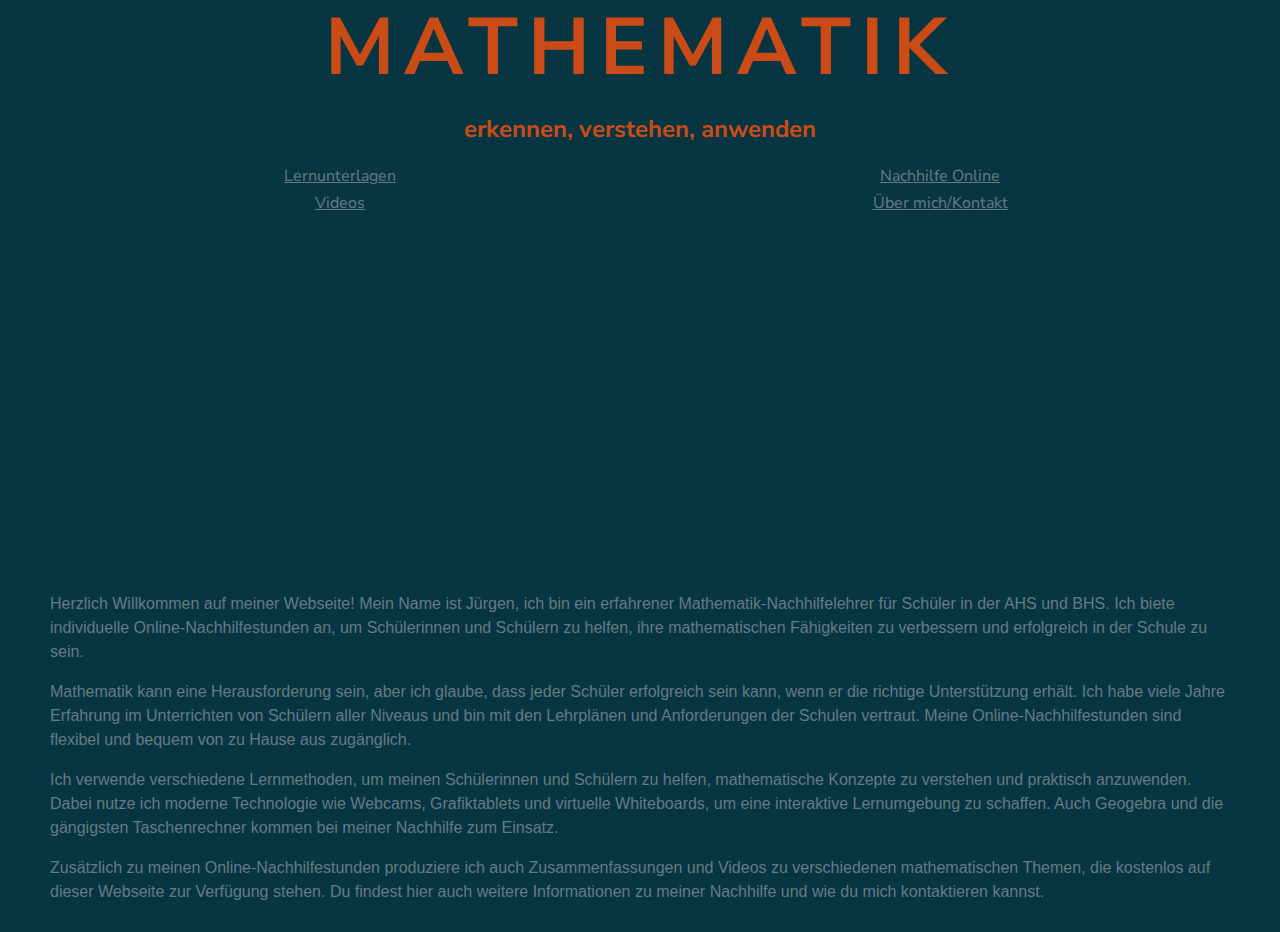
==== index.html @ 0ab4e3fc "new inhalt" ====
<!DOCTYPE html>
<html lang="en">
  <head>
    <meta charset="UTF-8" />
    <meta name="viewport" content="width=device-width, initial-scale=1.0" />
    <meta http-equiv="X-UA-Compatible" content="ie=edge" />
    <link
      href="https://fonts.googleapis.com/css?family=Nunito+Sans:300,400,700&display=swap"
      rel="stylesheet"
    />
    <link href="css/main.css" rel="stylesheet" />
    <link href="css/normailze.css" rel="stylesheet" />
    <title>juergensaueregger</title>
  </head>
  <body class="base02" onload="draw();">
    <div class="site">
      <header>
        <h1 class="orange">Mathematik</h1>
        <h2 class="orange">erkennen, verstehen, anwenden</h2>
      </header>
      <div class="menu base00">
        <ul>
          <li class="menupunkt">
            <a class="base00" href="lernunterlagen.html">Lernunterlagen</a>
          </li>
          <li class="menupunkt">
            <a class="base00" href="nachhilfe.html">Nachhilfe Online</a>
          </li>
          <li class="menupunkt">
            <a class="base00" href="video.html">Videos</a>
          </li>
          <li class="menupunkt">
            <a class="base00" href="kontakt.html">Über mich/Kontakt</a>
          </li>
        </ul>
      </div>
      <canvas id="nicepic" width="300" height="300"></canvas>
      <div
        class="base00"
        style="
          font-family: Arial, sans-serif;
          font-size: 16px;
          line-height: 1.5;
          padding: 10px;
        "
      >
        <p style="margin-bottom: 10px">
          Herzlich Willkommen auf meiner Webseite! Mein Name ist Jürgen, ich bin
          ein erfahrener Mathematik-Nachhilfelehrer für Schüler in der AHS und
          BHS. Ich biete individuelle Online-Nachhilfestunden an, um
          Schülerinnen und Schülern zu helfen, ihre mathematischen Fähigkeiten
          zu verbessern und erfolgreich in der Schule zu sein.
        </p>

        <p style="margin-bottom: 10px">
          Mathematik kann eine Herausforderung sein, aber ich glaube, dass jeder
          Schüler erfolgreich sein kann, wenn er die richtige Unterstützung
          erhält. Ich habe viele Jahre Erfahrung im Unterrichten von Schülern
          aller Niveaus und bin mit den Lehrplänen und Anforderungen der Schulen
          vertraut. Meine Online-Nachhilfestunden sind flexibel und bequem von
          zu Hause aus zugänglich.
        </p>

        <p style="margin-bottom: 10px">
          Ich verwende verschiedene Lernmethoden, um meinen Schülerinnen und
          Schülern zu helfen, mathematische Konzepte zu verstehen und praktisch
          anzuwenden. Dabei nutze ich moderne Technologie wie Webcams,
          Grafiktablets und virtuelle Whiteboards, um eine interaktive
          Lernumgebung zu schaffen. Auch Geogebra und die gängigsten
          Taschenrechner kommen bei meiner Nachhilfe zum Einsatz.
        </p>

        <p style="margin-bottom: 10px">
          Zusätzlich zu meinen Online-Nachhilfestunden produziere ich auch
          Zusammenfassungen und Videos zu verschiedenen mathematischen Themen,
          die kostenlos auf dieser Webseite zur Verfügung stehen. Du findest
          hier auch weitere Informationen zu meiner Nachhilfe und wie du mich
          kontaktieren kannst.
        </p>
      </div>
    </div>

    <script src="js/main.js"></script>
  </body>
</html>
---- css/main.css ----
body {
    font-family: 'Nunito Sans', sans-serif;
    line-height: 1.5em;

}

.site {
    line-height: 1.7em;
    letter-spacing: 0px;
    font-weight: 400;
    font-style: normal;
    max-width: 1200px;
    margin: 0 auto;
}


header {

    position: relative;
    text-align: center;
    width: 100%;
}

h1 {
    line-height: 1em;
    text-transform: uppercase;
    letter-spacing: 10px;
    font-weight: 700;
    font-style: normal;
    font-size: 80px;
    text-align: center;
    display: block;
    margin: 0 auto 28px;
}





.base03 {
    background-color: #002b36;
}

.base02 {
    background-color: #073642;
}

.base01 {
    color: #586e75;
}

.base00 {
    color: #657b83;
}

.orange {
    color: #cb4b16;
}

.red {
    color: #dc322f;
}

.magenta {
    color: #d33682;
}

.violet {
    color: #6c71c4;
}

.blue {
    color: #268bd2;
}

.cyan {
    color: #2aa198;
}

.green {
    color: #859900;
}

.yellow {
    color: #b58900;
}


.menu ul {
    padding: 0;
    margin-block-start: 0;
    margin: 0;
    display: grid;
    grid-template-columns: 1fr 1fr;
}

.menu li{
    list-style: none;
    margin: auto;
}

.menu a{
    text-decoration: ;
}

#nicepic{
    margin: auto auto;
    margin-top: 3em;
    display: block;
}

p {
    color: #657b83;
}
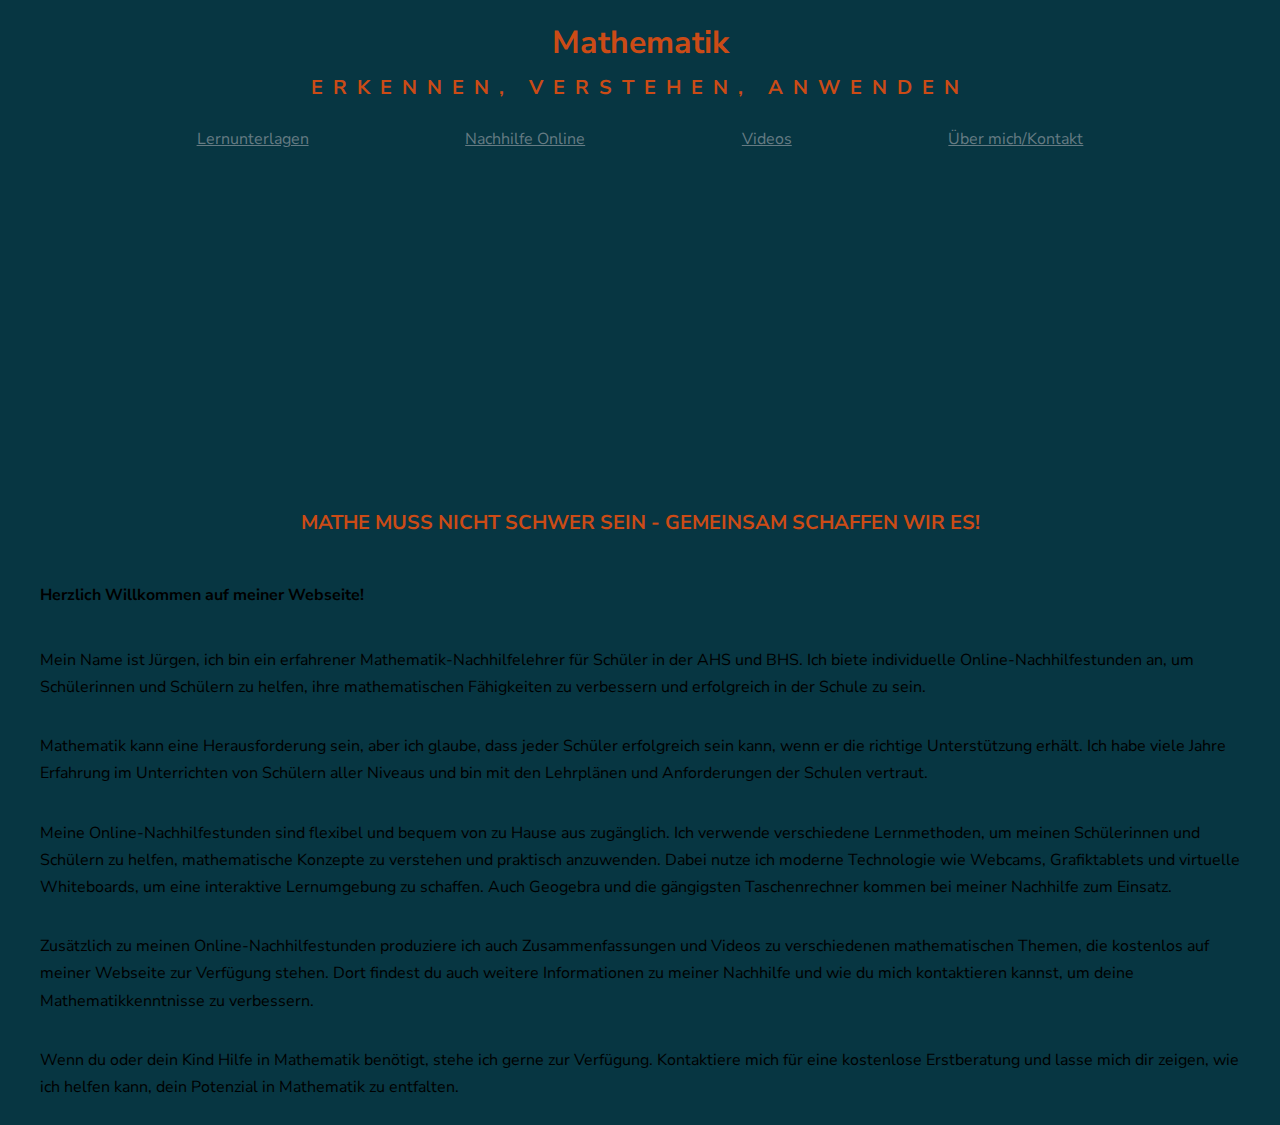
==== commit 7ff7cb50: "g" ====
--- a/index.html
+++ b/index.html
@@ -1,85 +1,55 @@
 <!DOCTYPE html>
 <html lang="en">
-  <head>
-    <meta charset="UTF-8" />
-    <meta name="viewport" content="width=device-width, initial-scale=1.0" />
-    <meta http-equiv="X-UA-Compatible" content="ie=edge" />
-    <link
-      href="https://fonts.googleapis.com/css?family=Nunito+Sans:300,400,700&display=swap"
-      rel="stylesheet"
-    />
-    <link href="css/main.css" rel="stylesheet" />
-    <link href="css/normailze.css" rel="stylesheet" />
+<head>
+    <meta charset="UTF-8">
+    <meta name="viewport" content="width=device-width, initial-scale=1.0">
+    <meta http-equiv="X-UA-Compatible" content="ie=edge">
+    <link href="https://fonts.googleapis.com/css?family=Nunito+Sans:300,400,700&display=swap" rel="stylesheet">
+    <link href="css/main.css" rel="stylesheet">
+    <link href="css/normailze.css" rel="stylesheet">
     <title>juergensaueregger</title>
-  </head>
-  <body class="base02" onload="draw();">
-    <div class="site">
-      <header>
-        <h1 class="orange">Mathematik</h1>
-        <h2 class="orange">erkennen, verstehen, anwenden</h2>
-      </header>
-      <div class="menu base00">
-        <ul>
-          <li class="menupunkt">
-            <a class="base00" href="lernunterlagen.html">Lernunterlagen</a>
-          </li>
-          <li class="menupunkt">
-            <a class="base00" href="nachhilfe.html">Nachhilfe Online</a>
-          </li>
-          <li class="menupunkt">
-            <a class="base00" href="video.html">Videos</a>
-          </li>
-          <li class="menupunkt">
-            <a class="base00" href="kontakt.html">Über mich/Kontakt</a>
-          </li>
-        </ul>
-      </div>
-      <canvas id="nicepic" width="300" height="300"></canvas>
-      <div
-        class="base00"
-        style="
-          font-family: Arial, sans-serif;
-          font-size: 16px;
-          line-height: 1.5;
-          padding: 10px;
-        "
-      >
-        <p style="margin-bottom: 10px">
-          Herzlich Willkommen auf meiner Webseite! Mein Name ist Jürgen, ich bin
-          ein erfahrener Mathematik-Nachhilfelehrer für Schüler in der AHS und
-          BHS. Ich biete individuelle Online-Nachhilfestunden an, um
-          Schülerinnen und Schülern zu helfen, ihre mathematischen Fähigkeiten
-          zu verbessern und erfolgreich in der Schule zu sein.
-        </p>
 
-        <p style="margin-bottom: 10px">
-          Mathematik kann eine Herausforderung sein, aber ich glaube, dass jeder
-          Schüler erfolgreich sein kann, wenn er die richtige Unterstützung
-          erhält. Ich habe viele Jahre Erfahrung im Unterrichten von Schülern
-          aller Niveaus und bin mit den Lehrplänen und Anforderungen der Schulen
-          vertraut. Meine Online-Nachhilfestunden sind flexibel und bequem von
-          zu Hause aus zugänglich.
-        </p>
+</head>
+<body class="base02" onload="draw();">
+     
+    
+    <div class="site" > 
+   
+        <header>
+                <H1 class="orange">Mathematik</H1>
+                <H2 class="orange">erkennen, verstehen, anwenden</H2>
+        </header>
+        <div class="menu base00">
+            <ul>
+                <li class="menupunkt"><a class="base00" href="lernunterlagen.html">Lernunterlagen</a></li>
+                <li class="menupunkt"><a class="base00" href="nachhilfe.html">Nachhilfe Online</a></li>
+                <li class="menupunkt"><a class="base00" href="video.html">Videos</a></li>
+                <li class="menupunkt"><a class="base00" href="kontakt.html">Über mich/Kontakt</a></li>
+            </ul>
+        </div>
+        <canvas id="nicepic" width="300" height="300"></canvas>
+        <H3 class="orange">Mathe muss nicht schwer sein - Gemeinsam schaffen wir es!</H2>
+       
+            <h4>Herzlich Willkommen auf meiner Webseite!</h4>
+            <p>
+            Mein Name ist Jürgen, ich bin ein erfahrener Mathematik-Nachhilfelehrer für Schüler in der AHS und BHS.
+            Ich biete individuelle Online-Nachhilfestunden an, um Schülerinnen und Schülern zu helfen,
+            ihre mathematischen Fähigkeiten zu verbessern und erfolgreich in der Schule zu sein.</p>
+            <p>
+            Mathematik kann eine Herausforderung sein, aber ich glaube, dass jeder Schüler erfolgreich sein kann,
+            wenn er die richtige Unterstützung erhält. Ich habe viele Jahre Erfahrung im Unterrichten von Schülern
+            aller Niveaus und bin mit den Lehrplänen und Anforderungen der Schulen vertraut.</p>
+            <p> Meine Online-Nachhilfestunden sind flexibel und bequem von zu Hause aus zugänglich.
+            Ich verwende verschiedene Lernmethoden, um meinen Schülerinnen und Schülern zu helfen,
+            mathematische Konzepte zu verstehen und praktisch anzuwenden.
+            Dabei nutze ich moderne Technologie wie Webcams, Grafiktablets und virtuelle Whiteboards,
+            um eine interaktive Lernumgebung zu schaffen.
+            Auch Geogebra und die gängigsten Taschenrechner kommen bei meiner Nachhilfe zum Einsatz.</p>
+            <p>Zusätzlich zu meinen Online-Nachhilfestunden produziere ich auch Zusammenfassungen und Videos zu verschiedenen mathematischen Themen, die kostenlos auf meiner Webseite zur Verfügung stehen. Dort findest du auch weitere Informationen zu meiner Nachhilfe und wie du mich kontaktieren kannst, um deine Mathematikkenntnisse zu verbessern.
+            <p>Wenn du oder dein Kind Hilfe in Mathematik benötigt, stehe ich gerne zur Verfügung. Kontaktiere mich für eine kostenlose Erstberatung und lasse mich dir zeigen, wie ich helfen kann, dein Potenzial in Mathematik zu entfalten. </p>
 
-        <p style="margin-bottom: 10px">
-          Ich verwende verschiedene Lernmethoden, um meinen Schülerinnen und
-          Schülern zu helfen, mathematische Konzepte zu verstehen und praktisch
-          anzuwenden. Dabei nutze ich moderne Technologie wie Webcams,
-          Grafiktablets und virtuelle Whiteboards, um eine interaktive
-          Lernumgebung zu schaffen. Auch Geogebra und die gängigsten
-          Taschenrechner kommen bei meiner Nachhilfe zum Einsatz.
-        </p>
-
-        <p style="margin-bottom: 10px">
-          Zusätzlich zu meinen Online-Nachhilfestunden produziere ich auch
-          Zusammenfassungen und Videos zu verschiedenen mathematischen Themen,
-          die kostenlos auf dieser Webseite zur Verfügung stehen. Du findest
-          hier auch weitere Informationen zu meiner Nachhilfe und wie du mich
-          kontaktieren kannst.
-        </p>
-      </div>
     </div>
-
+    
     <script src="js/main.js"></script>
-  </body>
+</body>
 </html>
--- a/css/main.css
+++ b/css/main.css
@@ -5,6 +5,9 @@
 }
 
 .site {
+    display: grid;
+    grid-template-columns: 1fr;
+    grid-template-rows: 2fr 1fr 300px;
     line-height: 1.7em;
     letter-spacing: 0px;
     font-weight: 400;
@@ -13,7 +16,6 @@
     margin: 0 auto;
 }
 
-
 header {
 
     position: relative;
@@ -21,16 +23,27 @@
     width: 100%;
 }
 
-h1 {
+h2 {
     line-height: 1em;
     text-transform: uppercase;
     letter-spacing: 10px;
     font-weight: 700;
     font-style: normal;
-    font-size: 80px;
+    font-size: 20px;
     text-align: center;
     display: block;
     margin: 0 auto 28px;
+}
+
+h3 {
+    line-height: 1em;
+    text-transform: uppercase;
+    font-weight: 700;
+    font-style: normal;
+    font-size: 20px;
+    text-align: center;
+    display: block;
+    margin: 28px auto 28px;
 }
 
 
@@ -90,13 +103,12 @@
     padding: 0;
     margin-block-start: 0;
     margin: 0;
-    display: grid;
-    grid-template-columns: 1fr 1fr;
+    display: flex;
+    justify-content: space-evenly;
 }
 
 .menu li{
     list-style: none;
-    margin: auto;
 }
 
 .menu a{
@@ -104,11 +116,5 @@
 }
 
 #nicepic{
-    margin: auto auto;
-    margin-top: 3em;
-    display: block;
-}
-
-p {
-    color: #657b83;
+    margin: auto;
 }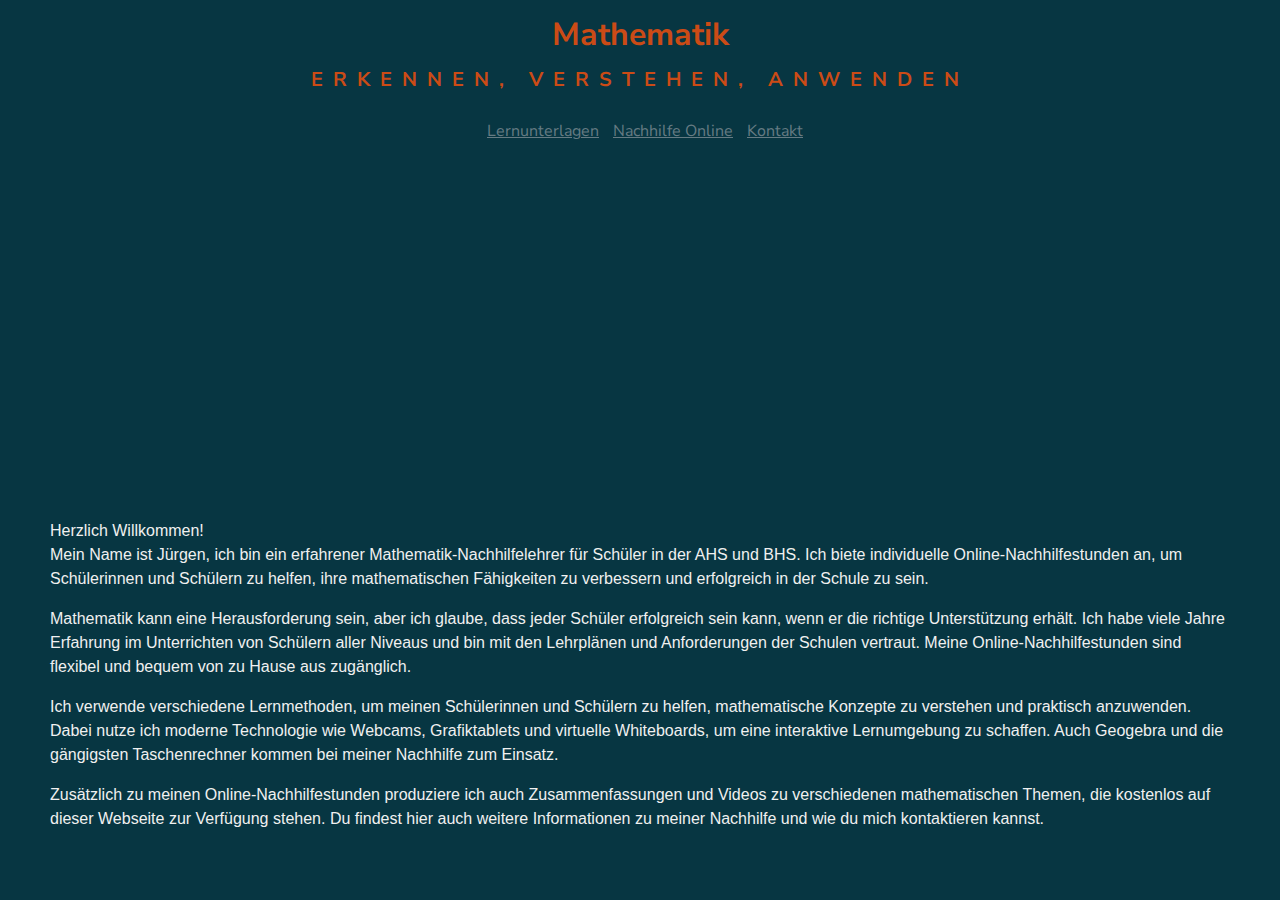
==== commit bd71e267: "again title" ====
--- a/index.html
+++ b/index.html
@@ -1,55 +1,84 @@
 <!DOCTYPE html>
 <html lang="en">
-<head>
-    <meta charset="UTF-8">
-    <meta name="viewport" content="width=device-width, initial-scale=1.0">
-    <meta http-equiv="X-UA-Compatible" content="ie=edge">
-    <link href="https://fonts.googleapis.com/css?family=Nunito+Sans:300,400,700&display=swap" rel="stylesheet">
-    <link href="css/main.css" rel="stylesheet">
-    <link href="css/normailze.css" rel="stylesheet">
-    <title>juergensaueregger</title>
+  <head>
+    <meta charset="UTF-8" />
+    <meta name="viewport" content="width=device-width, initial-scale=1.0" />
+    <meta http-equiv="X-UA-Compatible" content="ie=edge" />
+    <link
+      href="https://fonts.googleapis.com/css?family=Nunito+Sans:300,400,700&display=swap"
+      rel="stylesheet"
+    />
+    <link href="css/main.css" rel="stylesheet" />
+    <link href="css/normailze.css" rel="stylesheet" />
+    <title>mathe-lernhilfe</title>
+  </head>
+  <body class="base02" onload="draw();">
+    <div class="site">
+      <header>
+        <h1 class="orange">Mathematik</h1>
+        <h2 class="orange">erkennen, verstehen, anwenden</h2>
+      </header>
+      <div class="menu base00">
+        <ul>
+          <li class="menupunkt">
+            <a class="base00" href="lernunterlagen.html">Lernunterlagen</a>
+          </li>
+          <li class="menupunkt">
+            <a class="base00" href="nachhilfe.html">Nachhilfe Online</a>
+          </li>
+          
+          <li class="menupunkt">
+            <a class="base00" href="kontakt.html">Kontakt</a>
+          </li>
+        </ul>
+      </div>
+      <canvas id="nicepic" width="300" height="300"></canvas>
+      <div
+        class="base01"
+        style="
+          font-family: Arial, sans-serif;
+          font-size: 16px;
+          line-height: 1.5;
+          padding: 10px;
+        "
+      >
+        <p style="margin-bottom: 10px">
+          Herzlich Willkommen!<br/>
+          Mein Name ist Jürgen, ich bin
+          ein erfahrener Mathematik-Nachhilfelehrer für Schüler in der AHS und
+          BHS. Ich biete individuelle Online-Nachhilfestunden an, um
+          Schülerinnen und Schülern zu helfen, ihre mathematischen Fähigkeiten
+          zu verbessern und erfolgreich in der Schule zu sein.
+        </p>
 
-</head>
-<body class="base02" onload="draw();">
-     
-    
-    <div class="site" > 
-   
-        <header>
-                <H1 class="orange">Mathematik</H1>
-                <H2 class="orange">erkennen, verstehen, anwenden</H2>
-        </header>
-        <div class="menu base00">
-            <ul>
-                <li class="menupunkt"><a class="base00" href="lernunterlagen.html">Lernunterlagen</a></li>
-                <li class="menupunkt"><a class="base00" href="nachhilfe.html">Nachhilfe Online</a></li>
-                <li class="menupunkt"><a class="base00" href="video.html">Videos</a></li>
-                <li class="menupunkt"><a class="base00" href="kontakt.html">Über mich/Kontakt</a></li>
-            </ul>
-        </div>
-        <canvas id="nicepic" width="300" height="300"></canvas>
-        <H3 class="orange">Mathe muss nicht schwer sein - Gemeinsam schaffen wir es!</H2>
-       
-            <h4>Herzlich Willkommen auf meiner Webseite!</h4>
-            <p>
-            Mein Name ist Jürgen, ich bin ein erfahrener Mathematik-Nachhilfelehrer für Schüler in der AHS und BHS.
-            Ich biete individuelle Online-Nachhilfestunden an, um Schülerinnen und Schülern zu helfen,
-            ihre mathematischen Fähigkeiten zu verbessern und erfolgreich in der Schule zu sein.</p>
-            <p>
-            Mathematik kann eine Herausforderung sein, aber ich glaube, dass jeder Schüler erfolgreich sein kann,
-            wenn er die richtige Unterstützung erhält. Ich habe viele Jahre Erfahrung im Unterrichten von Schülern
-            aller Niveaus und bin mit den Lehrplänen und Anforderungen der Schulen vertraut.</p>
-            <p> Meine Online-Nachhilfestunden sind flexibel und bequem von zu Hause aus zugänglich.
-            Ich verwende verschiedene Lernmethoden, um meinen Schülerinnen und Schülern zu helfen,
-            mathematische Konzepte zu verstehen und praktisch anzuwenden.
-            Dabei nutze ich moderne Technologie wie Webcams, Grafiktablets und virtuelle Whiteboards,
-            um eine interaktive Lernumgebung zu schaffen.
-            Auch Geogebra und die gängigsten Taschenrechner kommen bei meiner Nachhilfe zum Einsatz.</p>
-            <p>Zusätzlich zu meinen Online-Nachhilfestunden produziere ich auch Zusammenfassungen und Videos zu verschiedenen mathematischen Themen, die kostenlos auf meiner Webseite zur Verfügung stehen. Dort findest du auch weitere Informationen zu meiner Nachhilfe und wie du mich kontaktieren kannst, um deine Mathematikkenntnisse zu verbessern.
-            <p>Wenn du oder dein Kind Hilfe in Mathematik benötigt, stehe ich gerne zur Verfügung. Kontaktiere mich für eine kostenlose Erstberatung und lasse mich dir zeigen, wie ich helfen kann, dein Potenzial in Mathematik zu entfalten. </p>
+        <p style="margin-bottom: 10px">
+          Mathematik kann eine Herausforderung sein, aber ich glaube, dass jeder
+          Schüler erfolgreich sein kann, wenn er die richtige Unterstützung
+          erhält. Ich habe viele Jahre Erfahrung im Unterrichten von Schülern
+          aller Niveaus und bin mit den Lehrplänen und Anforderungen der Schulen
+          vertraut. Meine Online-Nachhilfestunden sind flexibel und bequem von
+          zu Hause aus zugänglich.
+        </p>
 
+        <p style="margin-bottom: 10px">
+          Ich verwende verschiedene Lernmethoden, um meinen Schülerinnen und
+          Schülern zu helfen, mathematische Konzepte zu verstehen und praktisch
+          anzuwenden. Dabei nutze ich moderne Technologie wie Webcams,
+          Grafiktablets und virtuelle Whiteboards, um eine interaktive
+          Lernumgebung zu schaffen. Auch Geogebra und die gängigsten
+          Taschenrechner kommen bei meiner Nachhilfe zum Einsatz.
+        </p>
+
+        <p style="margin-bottom: 10px">
+          Zusätzlich zu meinen Online-Nachhilfestunden produziere ich auch
+          Zusammenfassungen und Videos zu verschiedenen mathematischen Themen,
+          die kostenlos auf dieser Webseite zur Verfügung stehen. Du findest
+          hier auch weitere Informationen zu meiner Nachhilfe und wie du mich
+          kontaktieren kannst.
+        </p>
+      </div>
     </div>
-    
+
     <script src="js/main.js"></script>
-</body>
+  </body>
 </html>
--- a/css/main.css
+++ b/css/main.css
@@ -5,9 +5,6 @@
 }
 
 .site {
-    display: grid;
-    grid-template-columns: 1fr;
-    grid-template-rows: 2fr 1fr 300px;
     line-height: 1.7em;
     letter-spacing: 0px;
     font-weight: 400;
@@ -15,6 +12,7 @@
     max-width: 1200px;
     margin: 0 auto;
 }
+
 
 header {
 
@@ -59,7 +57,7 @@
 }
 
 .base01 {
-    color: #586e75;
+    color: rgb(240, 240, 240);
 }
 
 .base00 {
@@ -102,19 +100,52 @@
 .menu ul {
     padding: 0;
     margin-block-start: 0;
-    margin: 0;
-    display: flex;
-    justify-content: space-evenly;
+    margin: auto;
+    text-align: center;
+    
 }
 
 .menu li{
+    display: inline-block;
     list-style: none;
+    margin: auto;
+    padding-left: 10px;
 }
 
 .menu a{
-    text-decoration: ;
+    text-decoration: none‚;
 }
 
 #nicepic{
+    margin: auto auto;
+    margin-top: 3em;
+    display: block;
+}
+
+#pictureit{
+    margin: auto auto;
+    margin-top: 3em;
+    display: block;
+    max-height: 400px;
+}
+
+
+.lernunterlagen li{
+    list-style: none;
     margin: auto;
-}+}
+
+.nachhilfeonline h2{
+    line-height: 1em;
+    text-transform: uppercase;
+    letter-spacing: inherit;
+    font-weight: 700;
+    font-style: normal;
+    font-size: 20px;
+    text-align: left;
+    display: block;
+    margin: auto;
+}
+
+
+
